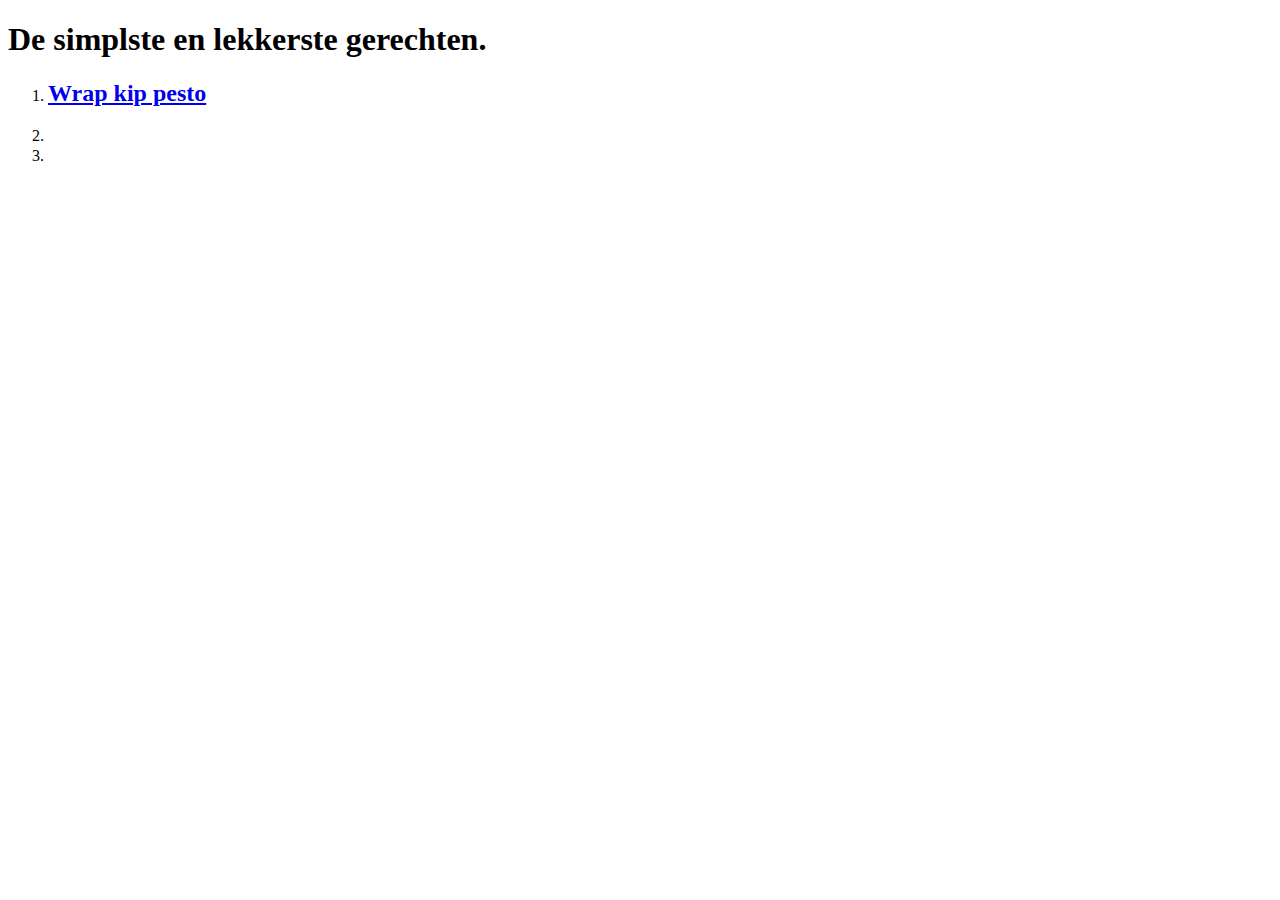
==== index.html @ 595ef98c "Setup index file for recipe webpage" ====
<!DOCTYPE html>
<html lang="en">
<head>
    <meta charset="UTF-8">
    <meta http-equiv="X-UA-Compatible" content="IE=edge">
    <meta name="viewport" content="width=device-width, initial-scale=1.0">
    <title>Gerechten</title>
</head>
<body>
    <h1>De simplste en lekkerste gerechten.</h1>

    <ol>
        <li>
            <a href="pages/wrap-kip-pesto.html">
                <h2>Wrap kip pesto</h2>
            </a>
        </li>
        <li>
            <a href="">
                <h2></h2>
            </a>
        </li>
        <li>
            <a href="">
                <h2></h2>
            </a>
        </li>
    </ol>
</body>
</html>
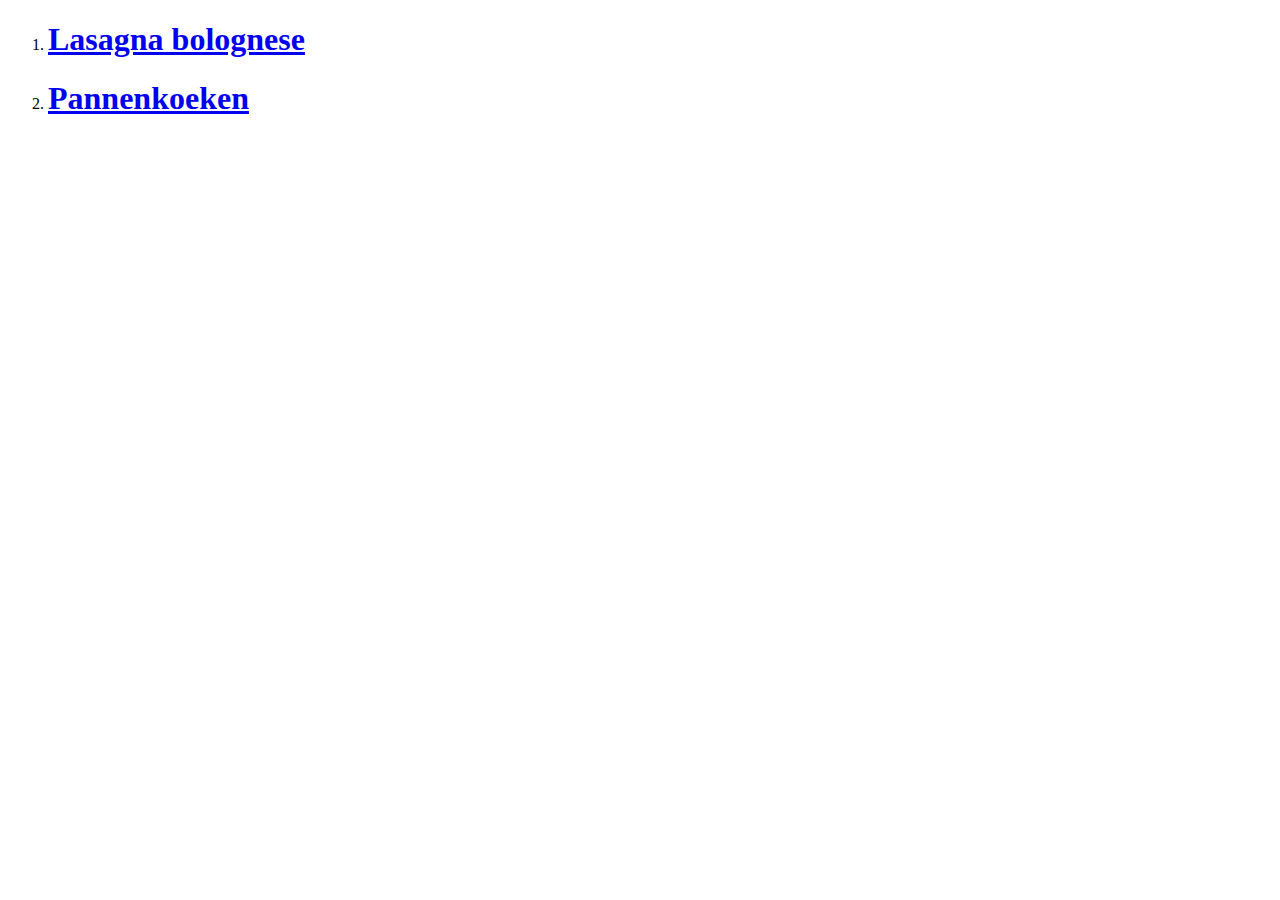
==== commit cf249b7a: "Index.html, style.css, 2 recipes + images" ====
--- a/index.html
+++ b/index.html
@@ -1,30 +1,17 @@
-<!DOCTYPE html>
-<html lang="en">
-<head>
-    <meta charset="UTF-8">
-    <meta http-equiv="X-UA-Compatible" content="IE=edge">
-    <meta name="viewport" content="width=device-width, initial-scale=1.0">
-    <title>Gerechten</title>
-</head>
-<body>
-    <h1>De simplste en lekkerste gerechten.</h1>
-
-    <ol>
-        <li>
-            <a href="pages/wrap-kip-pesto.html">
-                <h2>Wrap kip pesto</h2>
-            </a>
-        </li>
-        <li>
-            <a href="">
-                <h2></h2>
-            </a>
-        </li>
-        <li>
-            <a href="">
-                <h2></h2>
-            </a>
-        </li>
-    </ol>
-</body>
+<!DOCTYPE html>
+<html lang="en">
+<head>
+    <meta charset="UTF-8">
+    <meta http-equiv="X-UA-Compatible" content="IE=edge">
+    <meta name="viewport" content="width=device-width, initial-scale=1.0">
+    <title>Recipes</title>
+</head>
+<body>
+    <ol>
+        <li><h1><a href="recipes/lasagna-bolognese.html">Lasagna bolognese</a></h1></li>
+        <li><h1><a href="recipes/pannenkoeken.html">Pannenkoeken</a></h1></li>
+    </ol>
+    
+
+</body>
 </html>